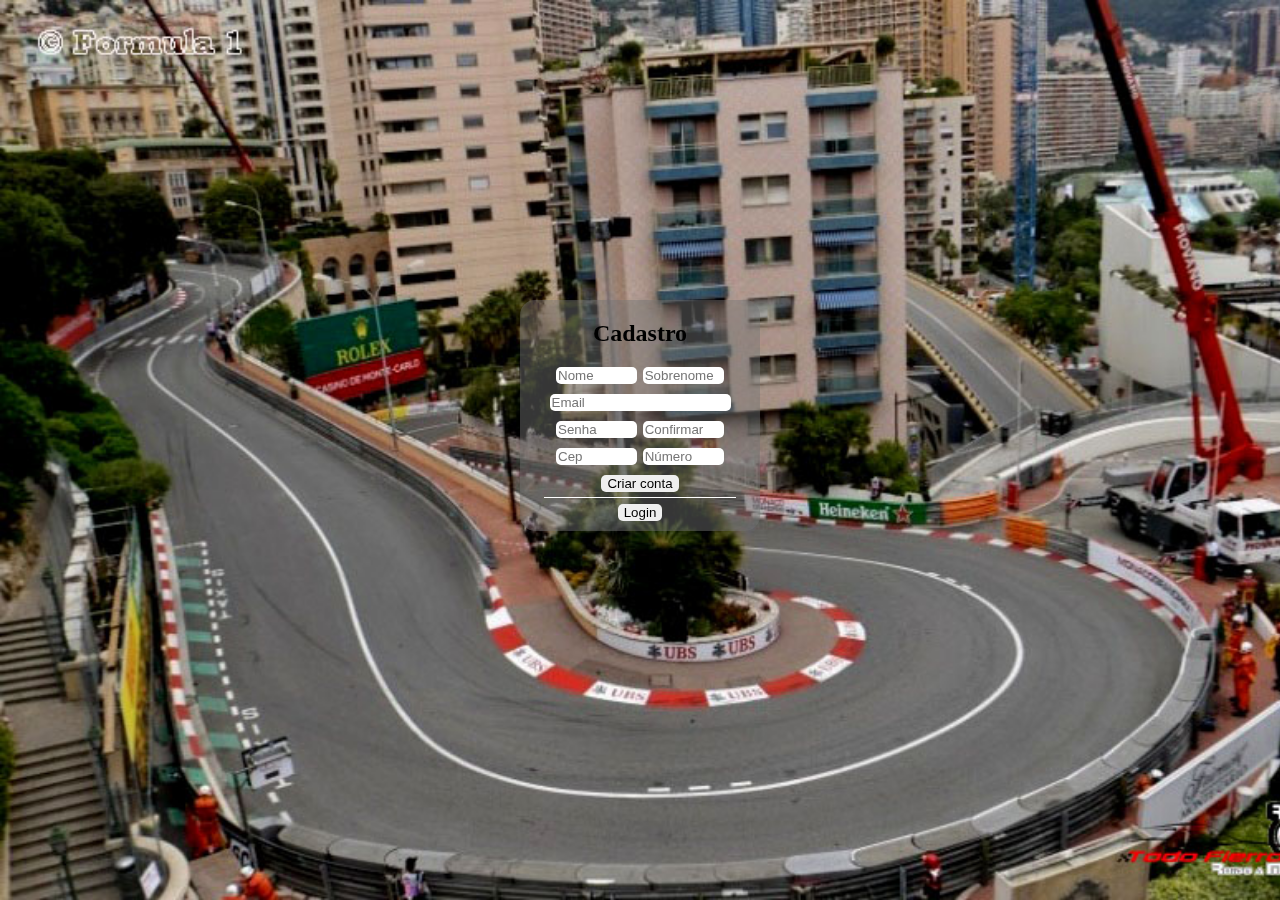
==== index.html @ 2cb0b4fd "Add files via upload" ====
<!DOCTYPE html>
<html lang="en">
<head>
    <meta charset="UTF-8">
    <meta http-equiv="X-UA-Compatible" content="IE=edge">
    <meta name="viewport" content="width=device-width, initial-scale=1.0">
    <title>Document</title>
    <link rel="stylesheet" href="css/main.css">
</head>
<body>

    <video preload autoplay muted loop poster="image/Monaco_Formula1_TodoFierro.jpg" class="bg_video">
        <source src="media/pexels-colin-jones-5921369.mp4" type="video/mp4">
    </video>	

    <div class="loginCadastroBg">

        <h2>Cadastro</h2>

        <div id ="feedback"></div>

        <div class="doisInput">
            <input type="text" name="nome" id="nome" placeholder="Nome">
            <input type="text" name="sobrenome" id="sobrenome" placeholder="Sobrenome"> 
        </div>

        <input type="email" name="email" id="email" placeholder="Email">
        <div class="doisInput">
            <input type="password" name="senha" id="senha" placeholder="Senha">
            <input type="password" name="confirmeSenha" id="confirmeSenha" placeholder="Confirmar">
        </div>
        
        <div class="doisInput">
            <input type="text" name="cep" id="cep" placeholder="Cep">
            <input type="text" name="numero" id="numero" placeholder="Número">
        </div>
        <button id="entrar" onclick="criarConta()">Criar conta</button>
 
        <div class="division"></div>

        <a href="login.html" class="last"><button id="portaLogin">Login</button></a>

        <div id = "endereco">



        </div>
    
        <div id="mapa">

            

        </div>

    </div>
    

    <script src="javascript/main.js"></script>
</body>
</html>
---- css/main.css ----
body{
    margin: 0;
    padding: 0;
    
}

.bg_video{
	position: fixed; 
	left: 0px; 
	bottom: 0px;
	min-width: 100%; 
	min-height: 100%;
	width: auto; 
	height: auto; 
	z-index: -1000;
	background: url(../_image/Monaco_Formula1_TodoFierro.jpg) no-repeat;
	background-size: cover; 
}

.loginCadastroBg{
    background-color: rgba(116, 116, 116, 0.466);
    min-width:120px;
    max-width: 240px;
    margin:auto;
    margin-top: 300px;
    border-radius: 15px;
    display: flex;
    flex-flow: column;
    align-items: center;
}


.division{
    width: 80%;
    margin: 5px 0 5px 0;
    height: 1px;
    background-color: rgb(255, 255, 255);;
}

.loginCadastroBg input{

    max-width: 200px;
    border-radius: 5px;
    margin-bottom: 10px;
    border: none;
}

.loginCadastroBg button{

    border-radius: 5px;
    border: none;
}

.loginCadastroBg .last{
    margin-bottom: 10px;
}

.doisInput{
    display: flex;
    flex-flow: row;
    align-items: center;
    justify-content: space-between;
    max-width: 168px;
    

}

.doisInput input{
    width: 46%;
}

.erro{
    background-color: rgb(219, 123, 123);/*rgb(194, 66, 66)*/
    color: #860b0b;/*#440505*/
    border : 2px solid #860b0b;/*#440505*/
    min-width:120px;
    max-width: 173px;
    align : center;
    padding: 5px;
    display: flex;
    flex-flow: column;
    align-items: center;
    margin: 0px 0px 10px;
    border-radius: 15px;
    font-size: 0.9em;
 
}
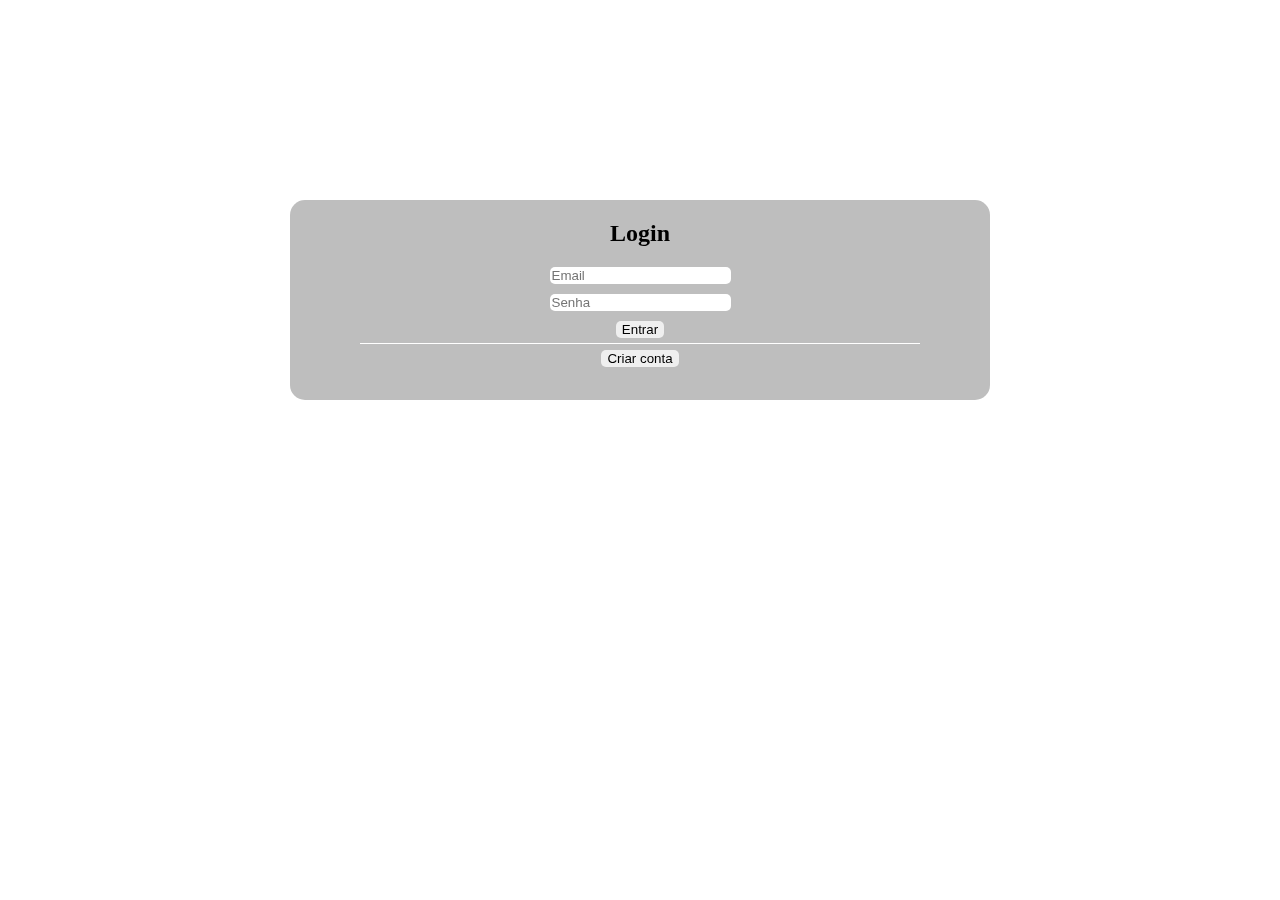
==== commit af2a426e: "Add files via upload" ====
--- a/index.html
+++ b/index.html
@@ -9,52 +9,28 @@
 </head>
 <body>
 
-    <video preload autoplay muted loop poster="image/Monaco_Formula1_TodoFierro.jpg" class="bg_video">
+    <video preload autoplay loop poster muted="image/Monaco_Formula1_TodoFierro.jpg" class="bg_video">
         <source src="media/pexels-colin-jones-5921369.mp4" type="video/mp4">
     </video>	
 
+    
     <div class="loginCadastroBg">
-
-        <h2>Cadastro</h2>
 
         <div id ="feedback"></div>
 
-        <div class="doisInput">
-            <input type="text" name="nome" id="nome" placeholder="Nome">
-            <input type="text" name="sobrenome" id="sobrenome" placeholder="Sobrenome"> 
-        </div>
+        <h2>Login</h2>
 
         <input type="email" name="email" id="email" placeholder="Email">
-        <div class="doisInput">
-            <input type="password" name="senha" id="senha" placeholder="Senha">
-            <input type="password" name="confirmeSenha" id="confirmeSenha" placeholder="Confirmar">
-        </div>
-        
-        <div class="doisInput">
-            <input type="text" name="cep" id="cep" placeholder="Cep">
-            <input type="text" name="numero" id="numero" placeholder="Número">
-        </div>
-        <button id="entrar" onclick="criarConta()">Criar conta</button>
+        <input type="password" name="sen" id="senha" placeholder="Senha">
+        <button id="entrar" onclick="logar()">Entrar</button>
  
         <div class="division"></div>
 
-        <a href="login.html" class="last"><button id="portaLogin">Login</button></a>
-
-        <div id = "endereco">
-
-
-
-        </div>
-    
-        <div id="mapa">
-
-            
-
-        </div>
+        <a href="cadastro.html" class="last"><button id="portaCadastro">Criar conta</button></a>
 
     </div>
-    
 
     <script src="javascript/main.js"></script>
+
 </body>
-</html>
+</html>--- a/css/main.css
+++ b/css/main.css
@@ -20,9 +20,12 @@
 .loginCadastroBg{
     background-color: rgba(116, 116, 116, 0.466);
     min-width:120px;
-    max-width: 240px;
+    max-width: 700px;
+    height: 100%;
+    min-height: 200px;
+    max-height: 650px;
     margin:auto;
-    margin-top: 300px;
+    margin-top: 200px;
     border-radius: 15px;
     display: flex;
     flex-flow: column;
